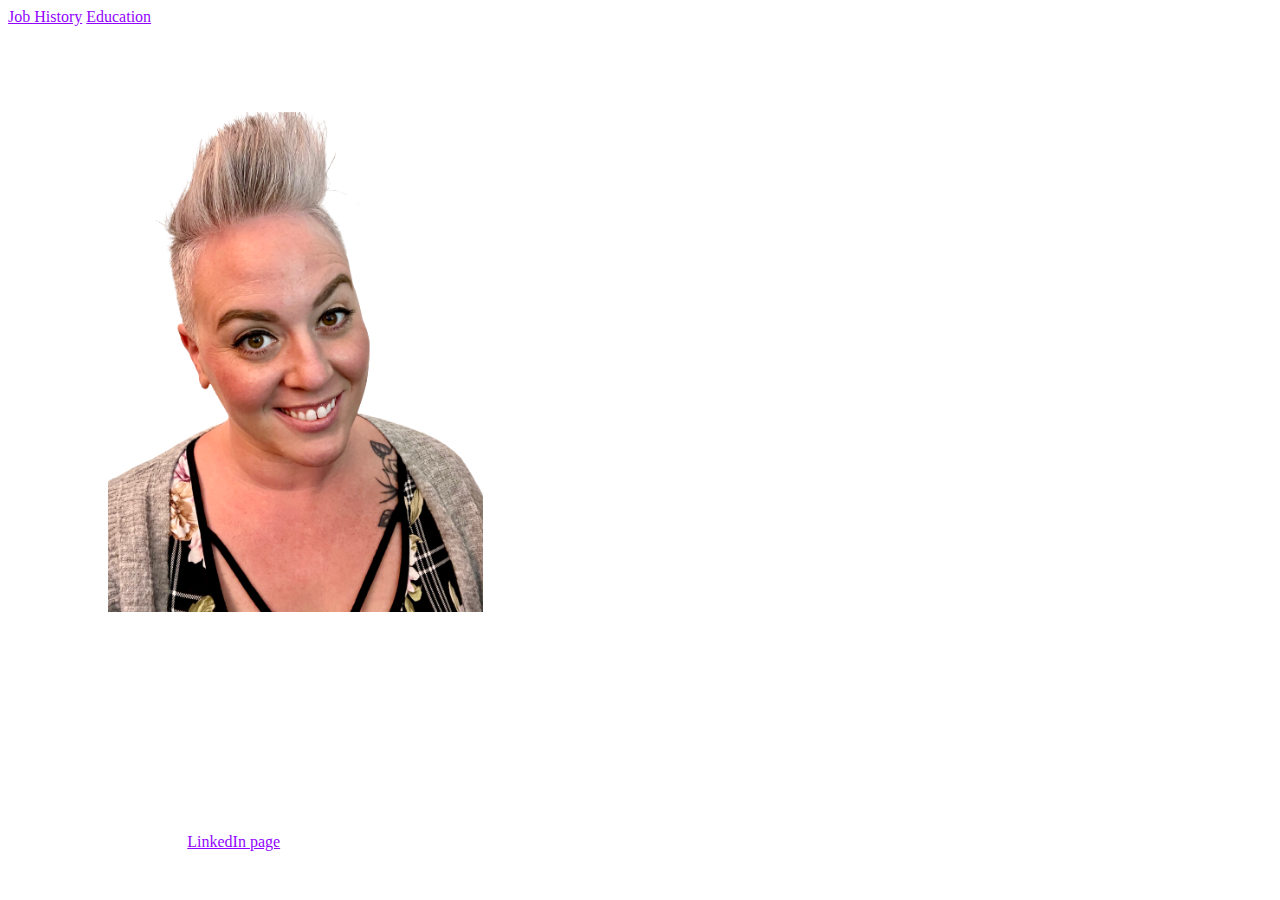
==== index.html @ f788dc70 "updated copy" ====
<!DOCTYPE html>
<html lang="en">
<head>
    <meta charset="UTF-8">
    <meta name="viewport" content="width=device-width, initial-scale=1.0">
    <title>Document</title>
    <link rel="stylesheet" href="style.css">
</head>
<body>
    <a href="./jobs.html">Job History</a>
    <a href="./education.html">Education</a>
    <link rel="preconnect" href="https://fonts.gstatic.com">
    <link href="https://fonts.googleapis.com/css2?family=Stalemate&display=swap" rel="stylesheet">
    <link>
<link rel="preconnect" href="https://fonts.gstatic.com">
<link href="https://fonts.googleapis.com/css2?family=Shadows+Into+Light&display=swap" rel="stylesheet">
    <style>
        h2 {
            font-size: 12px;
            font-style: italic;
        }
        h1 {
            color: white;
            font-family: shadows into light;
            font-size: 50px;
            margin-bottom: -5px;
            margin-top: 10px;
        }
        body {
            color: white;
            /* background: black; */
            background-image: url(https://ctl.s6img.com/society6/img/Mj_cOsqLYAug_tliyXoUjtgyYiw/w_700/duvet-covers/swatch/~artwork,fw_6000,fh_6000,iw_6000,ih_6000/s6-original-art-uploads/society6/uploads/misc/8dafd61b03c349d38485c7ce1aa1ba88/~~/modern-bright-summer-turquoise-pink-watercolor-ombre-hand-painted-background-duvet-covers.jpg);
            background-size: cover;
        }
        #headshot {
            position: relative;
            left: 100px;
        }
        a {
            color: #9203ff;
        }
        a:hover {
            color: silver
        }
    </style>
    <h1>Meet Rachel Kleshinski</h1>
    <img src="./IMG_7841-removebg-preview.png" alt="photo of Rachel Kleshinski" id="headshot" height="500" >
    <h2>Above, a photo of Rachel smiling on her first day of class at Kable Academy</h2>
    <p>A brief timeline of Rachel's life so far</p>
    <ul>
        <li>Born in California in 1986</li>
        <li>Moved to Minnesota in 1993</li>
        <li>Went to four different high schools in 3 different states</li>
        <li>After a few more moves, landed in Cincinnati in 2010</li>
        <li>Graduated cosmetology school in 2013</li>
        <li>Got married in 2014</li>
        <li>Started web dev classes at Kable Academy in 2021</li>
    </ul>
    <p>Click here to view Rachel's <a href="https://www.linkedin.com/in/rachel-kleshinski-698a03183"> LinkedIn page</a></p>
    <!-- Complete the following steps. Once you are done create a new repository in github, deploy this file to github and send a link to the project in Google Classroom-->
    <!-- 1. add an H1 tag with your name (hint try using emmet by typing H1 and hit tab) →
 
 
 
    <!-- 2. Add a photo of yourself below your h1 heading  -->
 
    <!-- 3. Below your photo add an h2 tag with a caption that describes the photo. The size won't' make sense for a caption but we will edit this later with CSS  -->
 
    <!-- 4. Below your link create an unordered list with multiple list items in it. The list items should include a timeline about you, facts about you, or you can have two lists that include both. -->
 
    <!-- 5. Add a link at the bottom of your page that links to your linkedIn account.  -->
 
    <!-- 6. If you want to go above and beyond and extra flourishes to you page, that would be encouraged and celebrated! -->
 
    <!-- 7. Deploy this page to  your github and submit the link to your repository. Make sure that everything works on Liver Server before you deploy your page!  -->
 
    <!--  -->
</body>
</html>
---- style.css ----
body {
    color: white;
    background-image: url(https://images.unsplash.com/photo-1579546929662-711aa81148cf?ixid=MXwxMjA3fDB8MHxwaG90by1wYWdlfHx8fGVufDB8fHw%3D&ixlib=rb-1.2.1&auto=format&fit=crop&w=1950&q=80);
    }
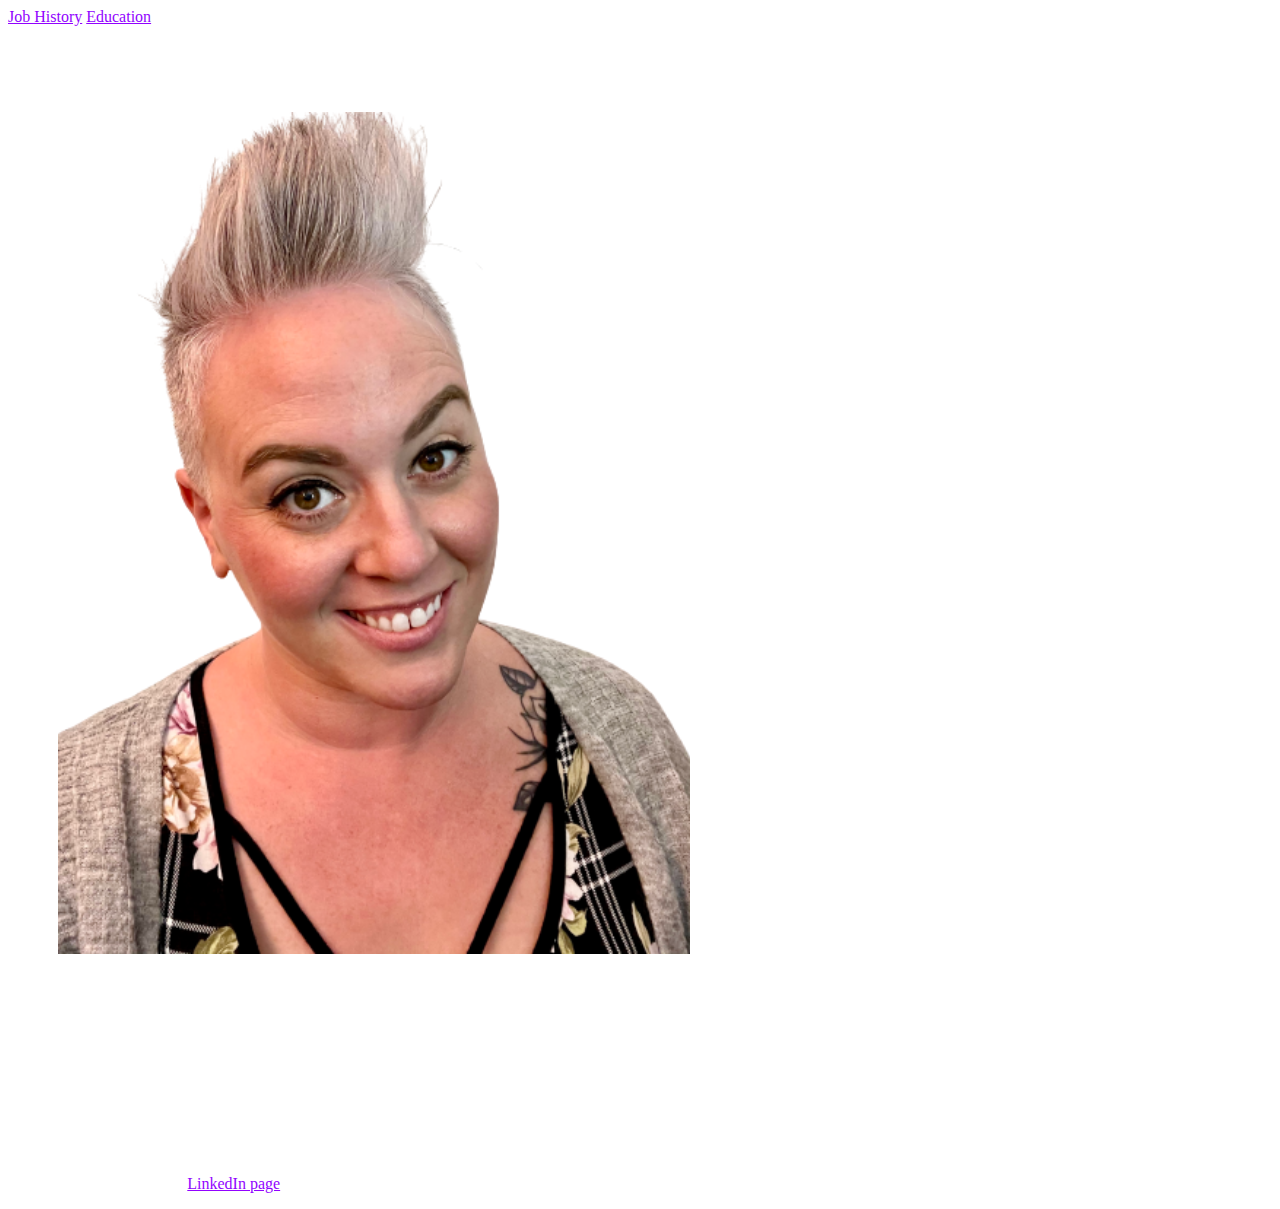
==== commit b80b1fbc: "updated copy" ====
--- a/index.html
+++ b/index.html
@@ -34,7 +34,8 @@
         }
         #headshot {
             position: relative;
-            left: 100px;
+            width: 50%;
+            left: 50px;
         }
         a {
             color: #9203ff;
@@ -43,8 +44,9 @@
             color: silver
         }
     </style>
+    <body>
     <h1>Meet Rachel Kleshinski</h1>
-    <img src="./IMG_7841-removebg-preview.png" alt="photo of Rachel Kleshinski" id="headshot" height="500" >
+    <img src="./IMG_7841-removebg-preview.png" alt="photo of Rachel Kleshinski" id="headshot">
     <h2>Above, a photo of Rachel smiling on her first day of class at Kable Academy</h2>
     <p>A brief timeline of Rachel's life so far</p>
     <ul>
@@ -57,23 +59,7 @@
         <li>Started web dev classes at Kable Academy in 2021</li>
     </ul>
     <p>Click here to view Rachel's <a href="https://www.linkedin.com/in/rachel-kleshinski-698a03183"> LinkedIn page</a></p>
-    <!-- Complete the following steps. Once you are done create a new repository in github, deploy this file to github and send a link to the project in Google Classroom-->
-    <!-- 1. add an H1 tag with your name (hint try using emmet by typing H1 and hit tab) →
- 
- 
- 
-    <!-- 2. Add a photo of yourself below your h1 heading  -->
- 
-    <!-- 3. Below your photo add an h2 tag with a caption that describes the photo. The size won't' make sense for a caption but we will edit this later with CSS  -->
- 
-    <!-- 4. Below your link create an unordered list with multiple list items in it. The list items should include a timeline about you, facts about you, or you can have two lists that include both. -->
- 
-    <!-- 5. Add a link at the bottom of your page that links to your linkedIn account.  -->
- 
-    <!-- 6. If you want to go above and beyond and extra flourishes to you page, that would be encouraged and celebrated! -->
- 
-    <!-- 7. Deploy this page to  your github and submit the link to your repository. Make sure that everything works on Liver Server before you deploy your page!  -->
- 
-    <!--  -->
+    <div class="headshot"></div>
+
 </body>
 </html>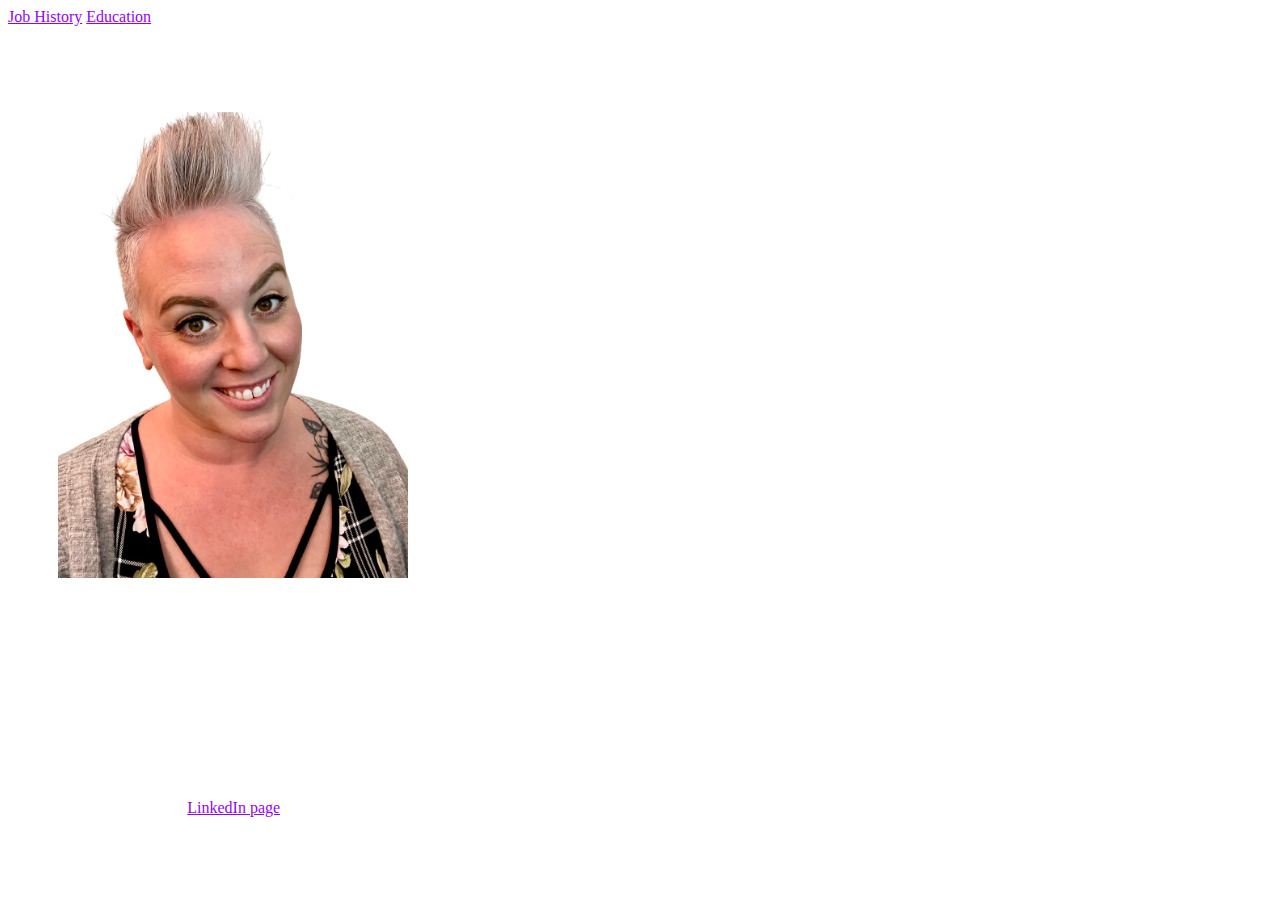
==== commit 59a2ee35: "fun" ====
--- a/index.html
+++ b/index.html
@@ -1,9 +1,10 @@
 <!DOCTYPE html>
 <html lang="en">
 <head>
+    <link rel="icon" href="./IMG_7841-removebg-preview.png">
     <meta charset="UTF-8">
     <meta name="viewport" content="width=device-width, initial-scale=1.0">
-    <title>Document</title>
+    <title>About Me</title>
     <link rel="stylesheet" href="style.css">
 </head>
 <body>
@@ -14,40 +15,10 @@
     <link>
 <link rel="preconnect" href="https://fonts.gstatic.com">
 <link href="https://fonts.googleapis.com/css2?family=Shadows+Into+Light&display=swap" rel="stylesheet">
-    <style>
-        h2 {
-            font-size: 12px;
-            font-style: italic;
-        }
-        h1 {
-            color: white;
-            font-family: shadows into light;
-            font-size: 50px;
-            margin-bottom: -5px;
-            margin-top: 10px;
-        }
-        body {
-            color: white;
-            /* background: black; */
-            background-image: url(https://ctl.s6img.com/society6/img/Mj_cOsqLYAug_tliyXoUjtgyYiw/w_700/duvet-covers/swatch/~artwork,fw_6000,fh_6000,iw_6000,ih_6000/s6-original-art-uploads/society6/uploads/misc/8dafd61b03c349d38485c7ce1aa1ba88/~~/modern-bright-summer-turquoise-pink-watercolor-ombre-hand-painted-background-duvet-covers.jpg);
-            background-size: cover;
-        }
-        #headshot {
-            position: relative;
-            width: 50%;
-            left: 50px;
-        }
-        a {
-            color: #9203ff;
-        }
-        a:hover {
-            color: silver
-        }
-    </style>
     <body>
     <h1>Meet Rachel Kleshinski</h1>
     <img src="./IMG_7841-removebg-preview.png" alt="photo of Rachel Kleshinski" id="headshot">
-    <h2>Above, a photo of Rachel smiling on her first day of class at Kable Academy</h2>
+    <h2 class="caption">Above, a photo of Rachel smiling on her first day of class at Kable Academy</h2>
     <p>A brief timeline of Rachel's life so far</p>
     <ul>
         <li>Born in California in 1986</li>
--- a/style.css
+++ b/style.css
@@ -0,0 +1,71 @@
+body {
+    color: white;
+    background: url(https://ctl.s6img.com/society6/img/Mj_cOsqLYAug_tliyXoUjtgyYiw/w_700/duvet-covers/swatch/~artwork,fw_6000,fh_6000,iw_6000,ih_6000/s6-original-art-uploads/society6/uploads/misc/8dafd61b03c349d38485c7ce1aa1ba88/~~/modern-bright-summer-turquoise-pink-watercolor-ombre-hand-painted-background-duvet-covers.jpg) center center fixed;
+    background-size: cover;
+    background-repeat: no-repeat;
+    width: 100%;
+    height: fit-content;
+}
+h2 {
+    font-size: 20px;
+}
+h1 {
+    font-family: shadows into light;
+    font-size: 50px;
+    color: white;
+    margin-bottom: -5px;
+    margin-top: 10px;
+}
+a {
+    color: #9203ff;
+}
+a:hover {
+    color: silver
+} 
+#usb {
+    margin-top: 50px;
+}
+#sr {
+    margin-top: -25px;
+}
+#brazee {
+    margin-top: -25px;
+}
+.caption {
+    font-size: 12px;
+    font-style: italic;
+}
+#headshot {
+    position: relative;
+    width: 50%;
+    left: 50px;
+    size: auto;
+}
+.smaller-text {
+    font-size: 16px;
+    font-style: italic;
+}
+#funky
+{
+    margin-top: -30px;
+    margin-bottom: -25px;
+}
+@media (max-width: 390px) {
+    #headshot {
+        max-width: 250px;
+    }
+    h1 {
+        font-size: 25px;
+    }
+    .caption {
+        font-size: 10px;
+    }
+    body {
+        font-size: 13px;
+    }
+}
+@media all {
+    #headshot {
+        max-width: 350px;
+    }
+}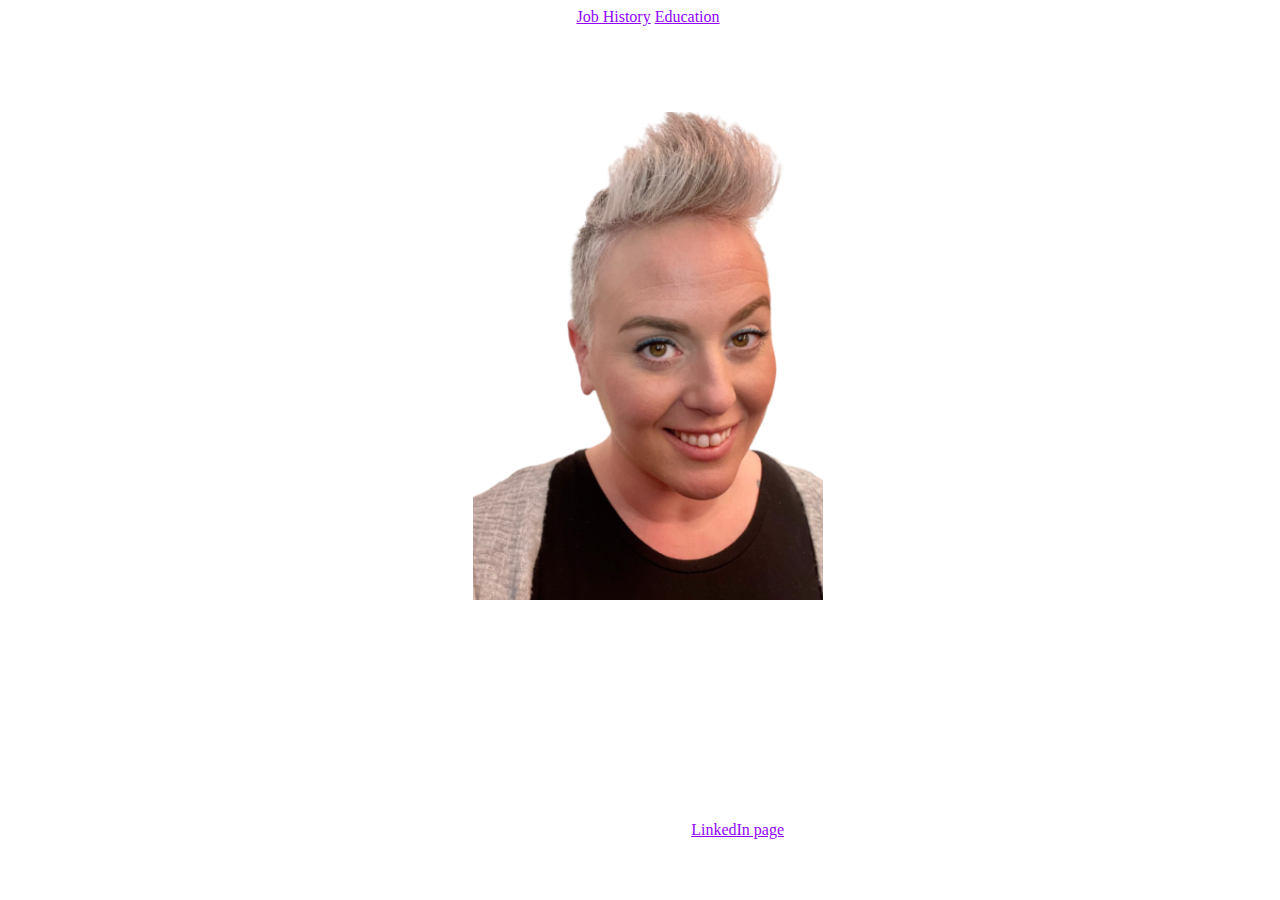
==== commit fa4cfe28: "updates" ====
--- a/index.html
+++ b/index.html
@@ -1,7 +1,7 @@
 <!DOCTYPE html>
 <html lang="en">
 <head>
-    <link rel="icon" href="./IMG_7841-removebg-preview.png">
+    <link rel="icon" href="apple-touch-icon.png">
     <meta charset="UTF-8">
     <meta name="viewport" content="width=device-width, initial-scale=1.0">
     <title>About Me</title>
@@ -17,7 +17,7 @@
 <link href="https://fonts.googleapis.com/css2?family=Shadows+Into+Light&display=swap" rel="stylesheet">
     <body>
     <h1>Meet Rachel Kleshinski</h1>
-    <img src="./IMG_7841-removebg-preview.png" alt="photo of Rachel Kleshinski" id="headshot">
+    <img src="IMG_7888_2-removebg-preview (1).png" alt="photo of Rachel Kleshinski" id="headshot">
     <h2 class="caption">Above, a photo of Rachel smiling on her first day of class at Kable Academy</h2>
     <p>A brief timeline of Rachel's life so far</p>
     <ul>
--- a/style.css
+++ b/style.css
@@ -5,6 +5,7 @@
     background-repeat: no-repeat;
     width: 100%;
     height: fit-content;
+    text-align: center;
 }
 h2 {
     font-size: 20px;
@@ -15,6 +16,9 @@
     color: white;
     margin-bottom: -5px;
     margin-top: 10px;
+}
+ul {
+    list-style-type: none;
 }
 a {
     color: #9203ff;
@@ -36,7 +40,7 @@
     font-style: italic;
 }
 #headshot {
-    position: relative;
+    position: center;
     width: 50%;
     left: 50px;
     size: auto;
@@ -49,6 +53,12 @@
 {
     margin-top: -30px;
     margin-bottom: -25px;
+}
+
+@media (max-width: 450px) {
+    h1 {
+        font-size: 40px;
+    }
 }
 @media (max-width: 390px) {
     #headshot {
@@ -68,4 +78,5 @@
     #headshot {
         max-width: 350px;
     }
+
 }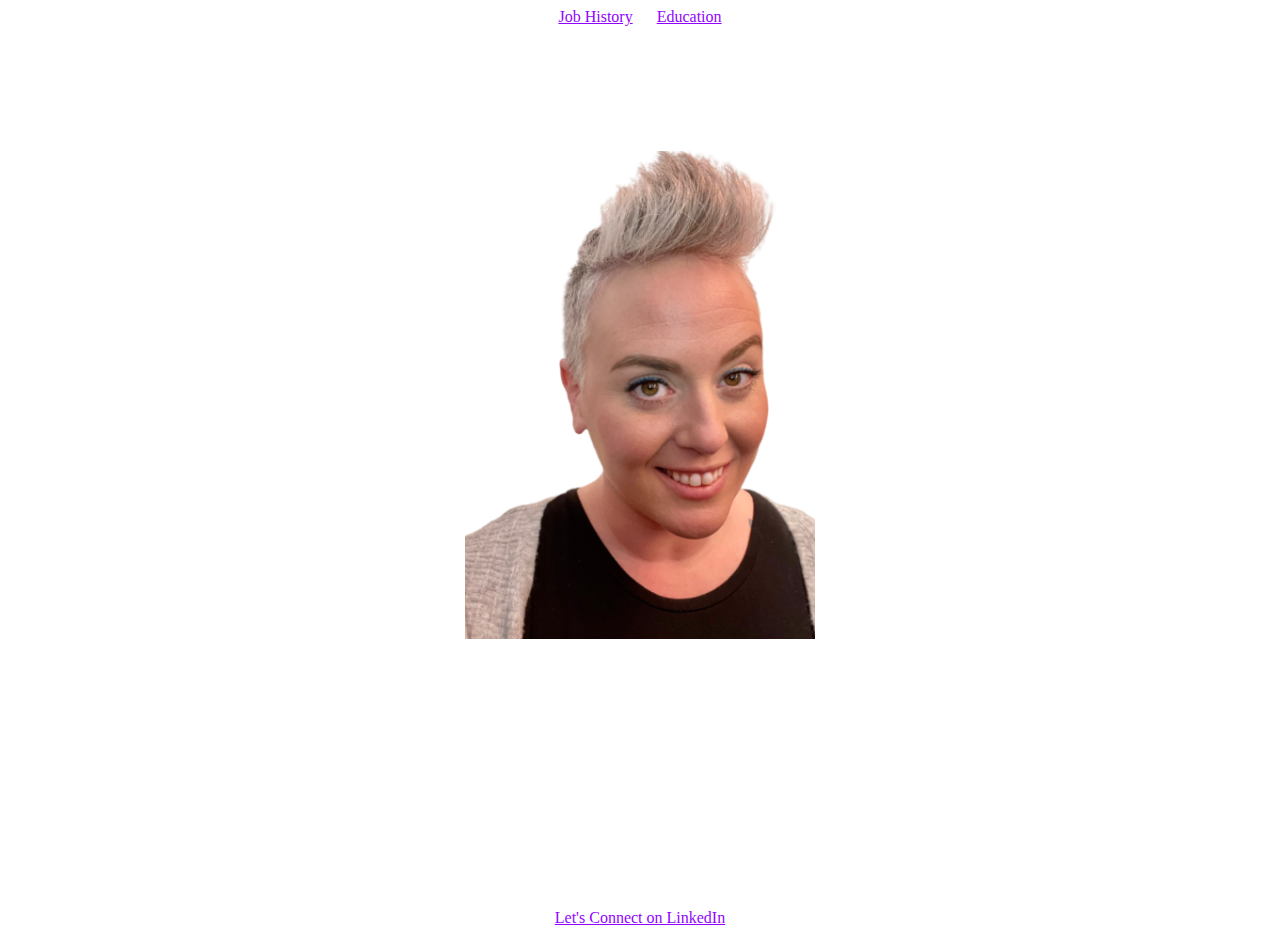
==== commit 0b911369: "updates" ====
--- a/index.html
+++ b/index.html
@@ -5,21 +5,20 @@
     <meta charset="UTF-8">
     <meta name="viewport" content="width=device-width, initial-scale=1.0">
     <title>About Me</title>
-    <link rel="stylesheet" href="style.css">
-</head>
-<body>
-    <a href="./jobs.html">Job History</a>
-    <a href="./education.html">Education</a>
+    <link rel="stylesheet" href="style.css"> 
     <link rel="preconnect" href="https://fonts.gstatic.com">
     <link href="https://fonts.googleapis.com/css2?family=Stalemate&display=swap" rel="stylesheet">
     <link>
 <link rel="preconnect" href="https://fonts.gstatic.com">
 <link href="https://fonts.googleapis.com/css2?family=Shadows+Into+Light&display=swap" rel="stylesheet">
-    <body>
+</head>
+<body>
+    <a href="./jobs.html">Job History</a>
+    <a href="./education.html">Education</a>
     <h1>Meet Rachel Kleshinski</h1>
     <img src="IMG_7888_2-removebg-preview (1).png" alt="photo of Rachel Kleshinski" id="headshot">
     <h2 class="caption">Above, a photo of Rachel smiling on her first day of class at Kable Academy</h2>
-    <p>A brief timeline of Rachel's life so far</p>
+    <p id="headshotcapt">A brief timeline of Rachel's life so far</p>
     <ul>
         <li>Born in California in 1986</li>
         <li>Moved to Minnesota in 1993</li>
@@ -29,7 +28,7 @@
         <li>Got married in 2014</li>
         <li>Started web dev classes at Kable Academy in 2021</li>
     </ul>
-    <p>Click here to view Rachel's <a href="https://www.linkedin.com/in/rachel-kleshinski-698a03183"> LinkedIn page</a></p>
+    <p><a href="https://www.linkedin.com/in/rachel-kleshinski-698a03183"> Let's Connect on LinkedIn</a></p>
     <div class="headshot"></div>
 
 </body>
--- a/style.css
+++ b/style.css
@@ -3,37 +3,46 @@
     background: url(https://ctl.s6img.com/society6/img/Mj_cOsqLYAug_tliyXoUjtgyYiw/w_700/duvet-covers/swatch/~artwork,fw_6000,fh_6000,iw_6000,ih_6000/s6-original-art-uploads/society6/uploads/misc/8dafd61b03c349d38485c7ce1aa1ba88/~~/modern-bright-summer-turquoise-pink-watercolor-ombre-hand-painted-background-duvet-covers.jpg) center center fixed;
     background-size: cover;
     background-repeat: no-repeat;
-    width: 100%;
-    height: fit-content;
+    /* width: 100%; */
+    /* height: fit-content; */
     text-align: center;
 }
 h2 {
     font-size: 20px;
+    /* padding: 0 0 0 40px; */
 }
 h1 {
     font-family: shadows into light;
-    font-size: 50px;
+    font-size: 75px;
     color: white;
     margin-bottom: -5px;
     margin-top: 10px;
+    /* padding: 0 0 0 40px; */
 }
 ul {
     list-style-type: none;
+    line-height: 25px;
+    padding-left: 0;
 }
 a {
     color: #9203ff;
+    padding: 0 10px 0;
+    /* padding: 0 0 0 20px; */
 }
 a:hover {
     color: silver
 } 
 #usb {
     margin-top: 50px;
+    /* padding: 0 0 0 40px; */
 }
 #sr {
     margin-top: -25px;
+    /* padding: 0 0 0 40px; */
 }
 #brazee {
     margin-top: -25px;
+    padding: 0 0 0 40px;
 }
 .caption {
     font-size: 12px;
@@ -42,18 +51,23 @@
 #headshot {
     position: center;
     width: 50%;
-    left: 50px;
     size: auto;
+    /* padding: 0 0 0 40px; */
 }
 .smaller-text {
     font-size: 16px;
     font-style: italic;
+    /* padding: 0 0 0 40px; */
 }
+
+
 #funky
 {
     margin-top: -30px;
     margin-bottom: -25px;
+    /* padding: 0 0 0 35px; */
 }
+
 
 @media (max-width: 450px) {
     h1 {
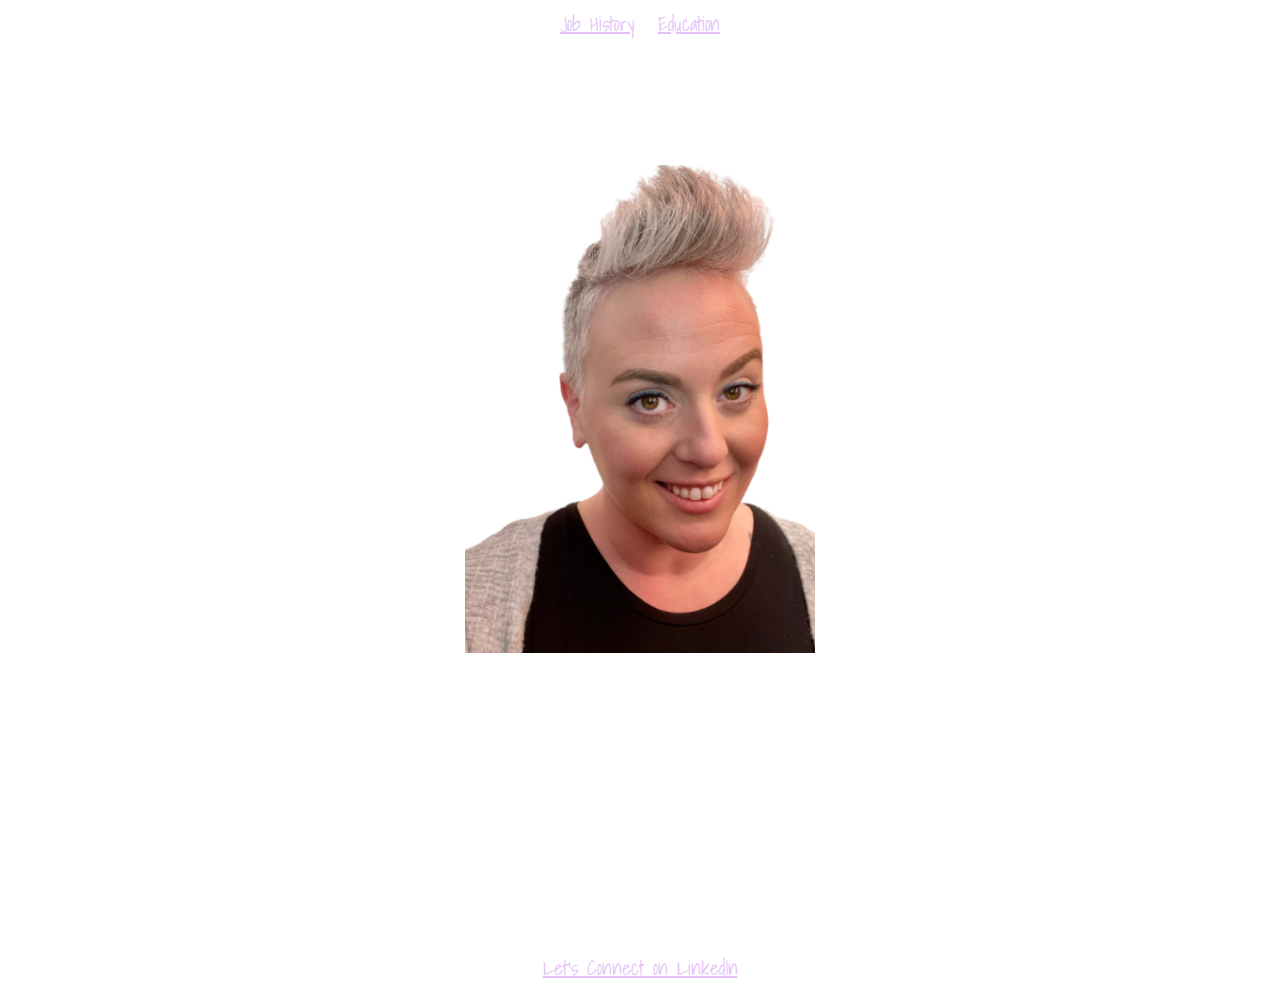
==== commit 688f08fa: "more updates" ====
--- a/index.html
+++ b/index.html
@@ -11,6 +11,9 @@
     <link>
 <link rel="preconnect" href="https://fonts.gstatic.com">
 <link href="https://fonts.googleapis.com/css2?family=Shadows+Into+Light&display=swap" rel="stylesheet">
+<link rel="preconnect" href="https://fonts.gstatic.com">
+<link href="https://fonts.googleapis.com/css2?family=Raleway:wght@200&display=swap" rel="stylesheet">
+
 </head>
 <body>
     <a href="./jobs.html">Job History</a>
@@ -18,7 +21,7 @@
     <h1>Meet Rachel Kleshinski</h1>
     <img src="IMG_7888_2-removebg-preview (1).png" alt="photo of Rachel Kleshinski" id="headshot">
     <h2 class="caption">Above, a photo of Rachel smiling on her first day of class at Kable Academy</h2>
-    <p id="headshotcapt">A brief timeline of Rachel's life so far</p>
+    <p id="headshotcapt">A brief timeline of Rachel's life (so far)...</p>
     <ul>
         <li>Born in California in 1986</li>
         <li>Moved to Minnesota in 1993</li>
--- a/style.css
+++ b/style.css
@@ -9,6 +9,7 @@
 }
 h2 {
     font-size: 20px;
+    font-family: raleway;
     /* padding: 0 0 0 40px; */
 }
 h1 {
@@ -23,14 +24,18 @@
     list-style-type: none;
     line-height: 25px;
     padding-left: 0;
+    font-family: raleway;
 }
 a {
-    color: #9203ff;
+    color: #E4C1F9;
     padding: 0 10px 0;
+    font-family: shadows into light;
+    font-size: 20px;
     /* padding: 0 0 0 20px; */
 }
 a:hover {
-    color: silver
+    color: #B2ABF2;
+    font-size: 25px;
 } 
 #usb {
     margin-top: 50px;
@@ -47,6 +52,7 @@
 .caption {
     font-size: 12px;
     font-style: italic;
+    font-family: raleway;
 }
 #headshot {
     position: center;
@@ -57,9 +63,14 @@
 .smaller-text {
     font-size: 16px;
     font-style: italic;
+    font-family: raleway;
     /* padding: 0 0 0 40px; */
 }
 
+#headshotcapt {
+    font-family: raleway;
+    font-size: 25px;
+}
 
 #funky
 {
